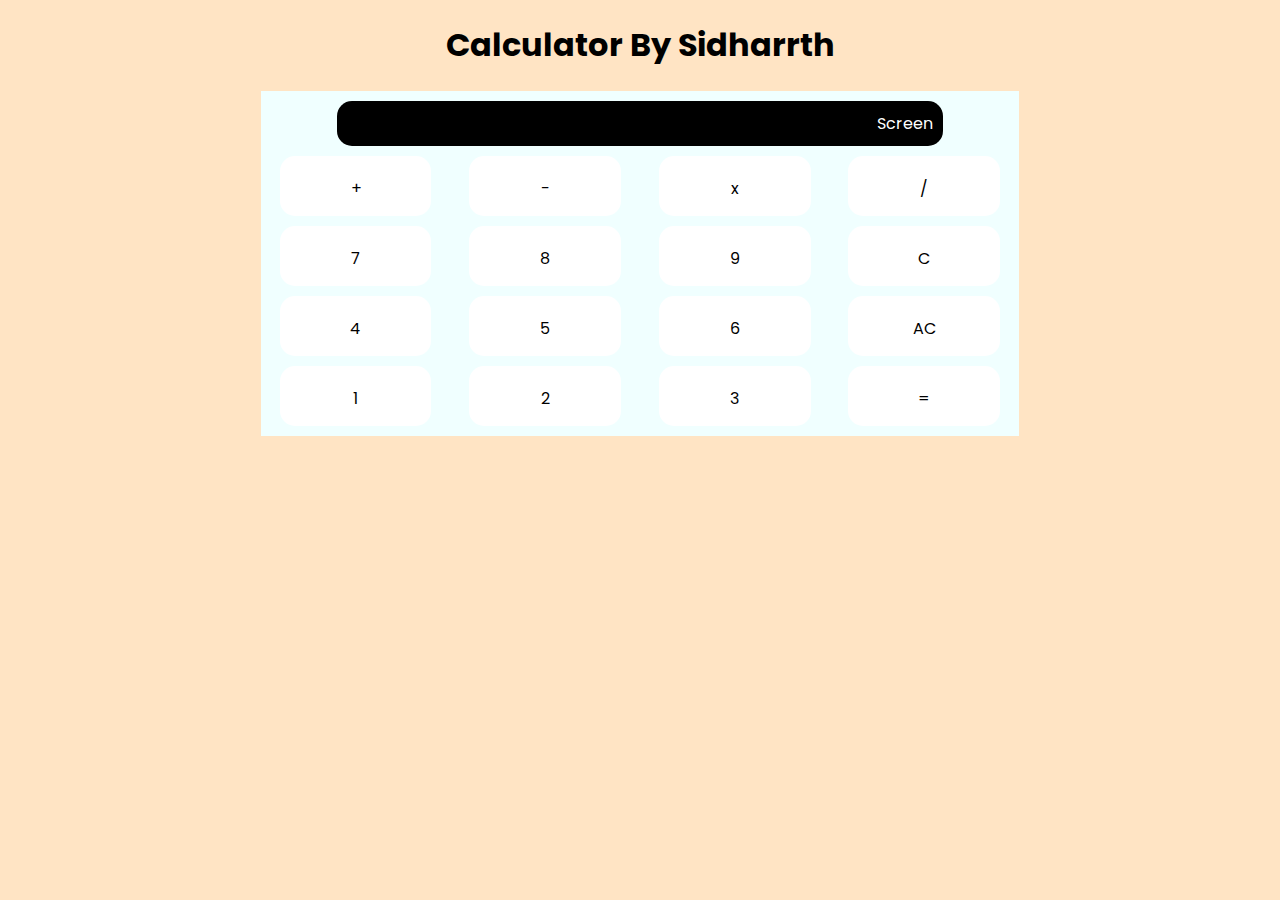
==== Calculator/index.html @ f6c4f5c5 "First commit" ====
<!DOCTYPE html>
<html lang="en">
<head>
    <meta charset="UTF-8">
    <title>Calculator</title>
    <link href="assets/css/index.css" rel="stylesheet" type="text/css">
    <link href="https://fonts.googleapis.com/css2?family=Poppins:wght@200;300;400;500;700&display=swap" rel="stylesheet">
</head>
<body>
<h1>Calculator By Sidharrth</h1>
<div id="calculator-body">
    <div id="screen">
        Screen
    </div>
    <div id="keys">
        <div class="row">
            <div class="key ops" data-ops="plus">
                +
            </div>
            <div class="key ops" data-ops="minus">
                -
            </div>
            <div class="key ops" data-ops="mult">
                x
            </div>
            <div class="key ops" data-ops="div">
                /
            </div>
        </div>
        <div class="row">
            <div class="key num" data-num="7">
                7
            </div>
            <div class="key num" data-num="8">
                8
            </div>
            <div class="key num" data-num="9">
                9
            </div>
            <div class="key clear" data-ops="clear">
                C
            </div>
        </div>
        <div class="row">
            <div class="key num" data-num="4">
                4
            </div>
            <div class="key num" data-num="5">
                5
            </div>
            <div class="key num" data-num="6">
                6
            </div>
            <div class="key clear" data-ops="allclear">
                AC
            </div>
        </div>
        <div class="row">
            <div class="key num" data-num="1">
                1
            </div>
            <div class="key num" data-num="2">
                2
            </div>
            <div class="key num" data-num="3">
                3
            </div>
            <div class="key equal" data-ops="equal">
                =
            </div>
        </div>
    </div>
</div>
<script src="assets/js/app.js"></script>
</body>
</html>
---- Calculator/assets/css/index.css ----
* {
    box-sizing: border-box;
}

body {
    background-color: bisque;
    text-align: center;
    font-family: Poppins, sans-serif;
}

#calculator-body {
    width: 60%;
    margin: 0 auto;
    background-color: azure;
    overflow: auto;
}

#screen {
    width: 80%;
    border-radius: 15px;
    padding: 10px;
    background-color: black;
    color: white;
    text-align: right;
    margin: 10px auto;
}

.row:first-child {
    margin-top: 10px;
}

.row {
    display: flex;
    width: 100%;
    height: 60px;
    align-items: stretch;
    margin-bottom: 10px;
    justify-content: space-between;
}

.key {
    margin: 0 auto;
    background-color: white;
    padding: 20px 10px;
    width: 20%;
    border-radius: 15px;
}

h1 {
    text-align: center;
}
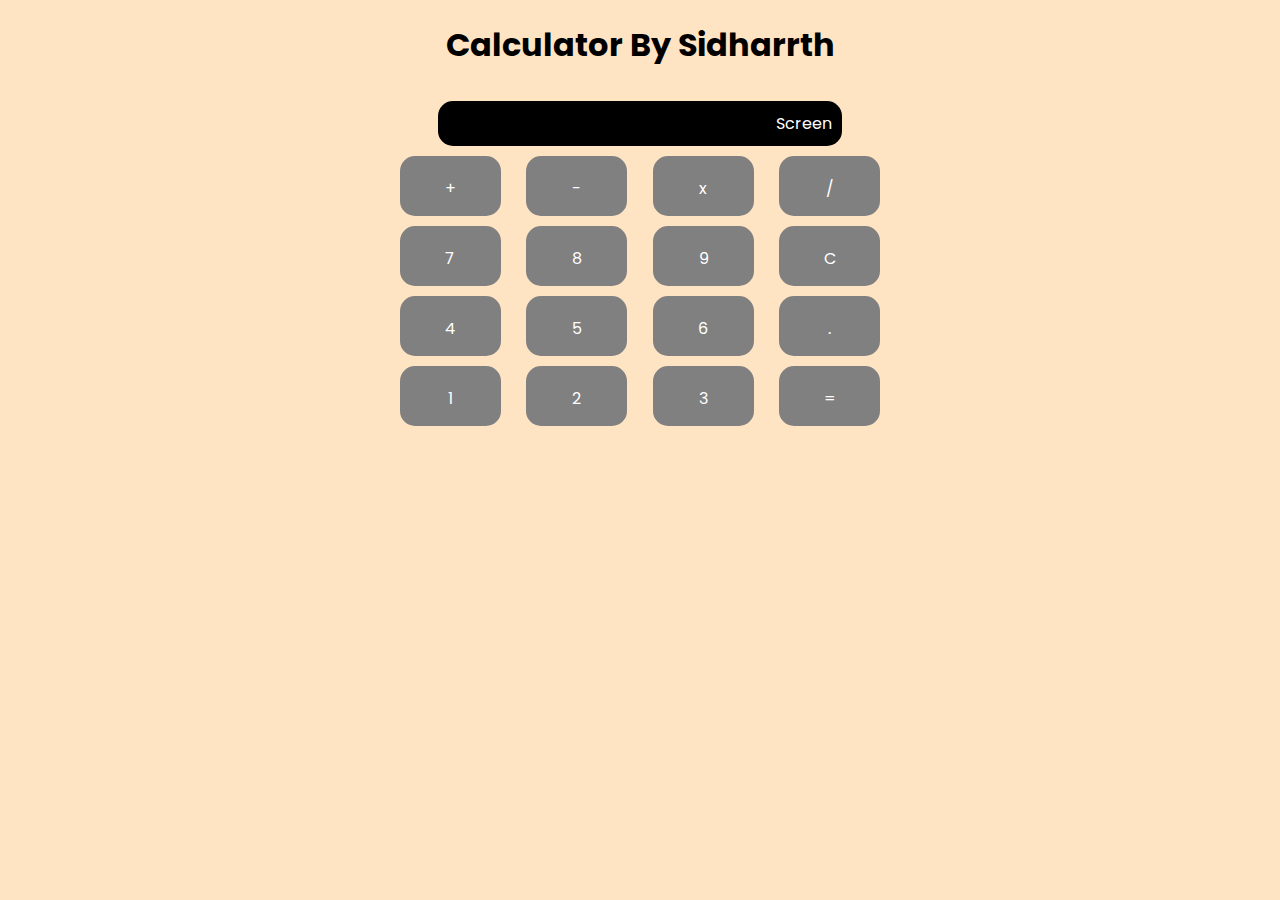
==== commit 5cd14e04: "Added functionality for decimal" ====
--- a/Calculator/index.html
+++ b/Calculator/index.html
@@ -51,8 +51,8 @@
             <div class="key num" data-num="6">
                 6
             </div>
-            <div class="key clear" data-ops="allclear">
-                AC
+            <div class="key num" data-num=".">
+                .
             </div>
         </div>
         <div class="row">
--- a/Calculator/assets/css/index.css
+++ b/Calculator/assets/css/index.css
@@ -9,9 +9,8 @@
 }
 
 #calculator-body {
-    width: 60%;
+    width: 40%;
     margin: 0 auto;
-    background-color: azure;
     overflow: auto;
 }
 
@@ -39,8 +38,9 @@
 }
 
 .key {
-    margin: 0 auto;
-    background-color: white;
+    margin: 0px auto;
+    background-color: grey;
+    color: white;
     padding: 20px 10px;
     width: 20%;
     border-radius: 15px;
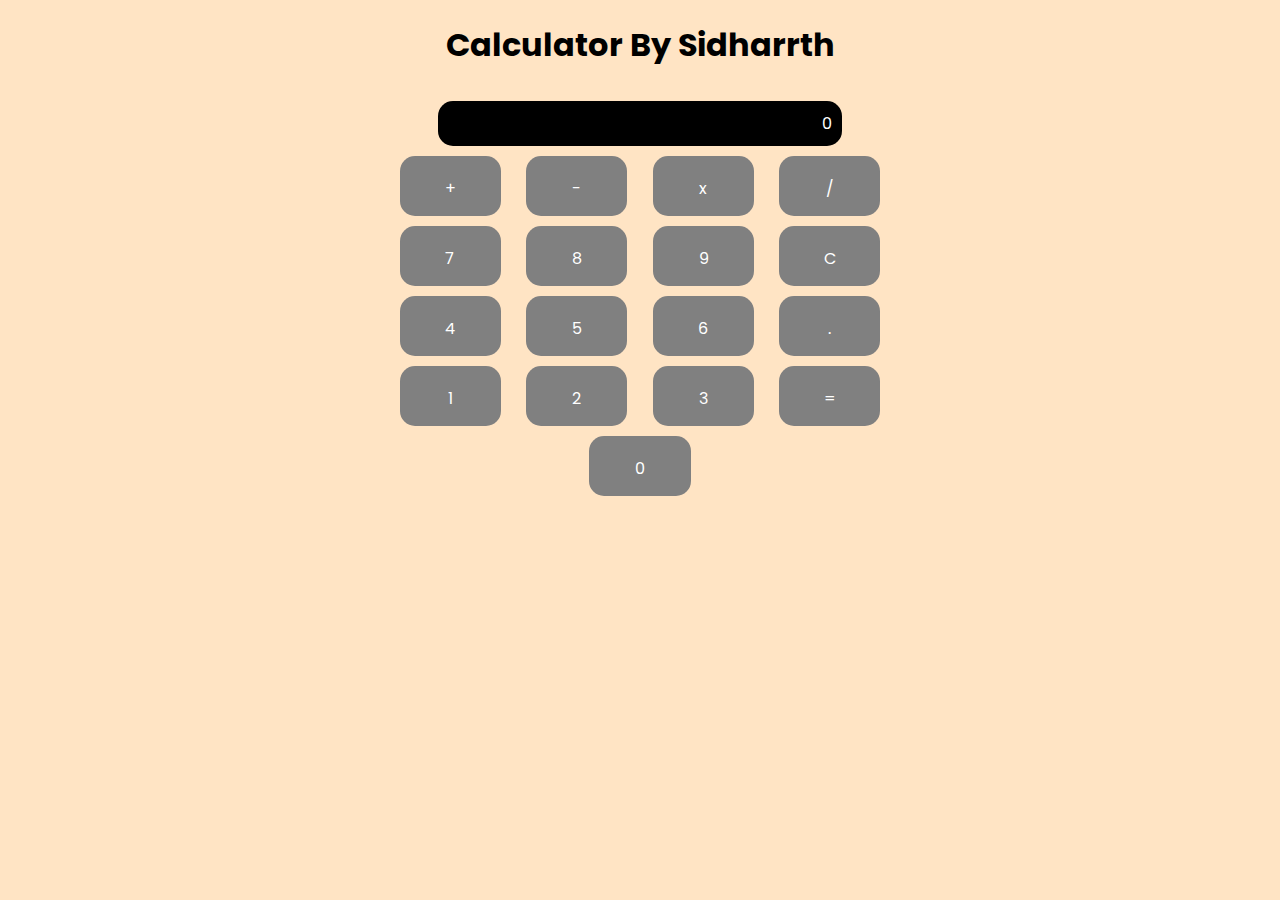
==== commit c9b75e23: "Almost finished, all basic functions working" ====
--- a/Calculator/index.html
+++ b/Calculator/index.html
@@ -10,7 +10,7 @@
 <h1>Calculator By Sidharrth</h1>
 <div id="calculator-body">
     <div id="screen">
-        Screen
+        0
     </div>
     <div id="keys">
         <div class="row">
@@ -69,6 +69,11 @@
                 =
             </div>
         </div>
+        <div class="row">
+            <div class="key num" data-num="0">
+                0
+            </div>
+        </div>
     </div>
 </div>
 <script src="assets/js/app.js"></script>
--- a/Calculator/assets/css/index.css
+++ b/Calculator/assets/css/index.css
@@ -37,8 +37,12 @@
     justify-content: space-between;
 }
 
+.row:nth-of-type(5).key {
+    justify-content: start;
+}
+
 .key {
-    margin: 0px auto;
+    margin: 0 auto;
     background-color: grey;
     color: white;
     padding: 20px 10px;
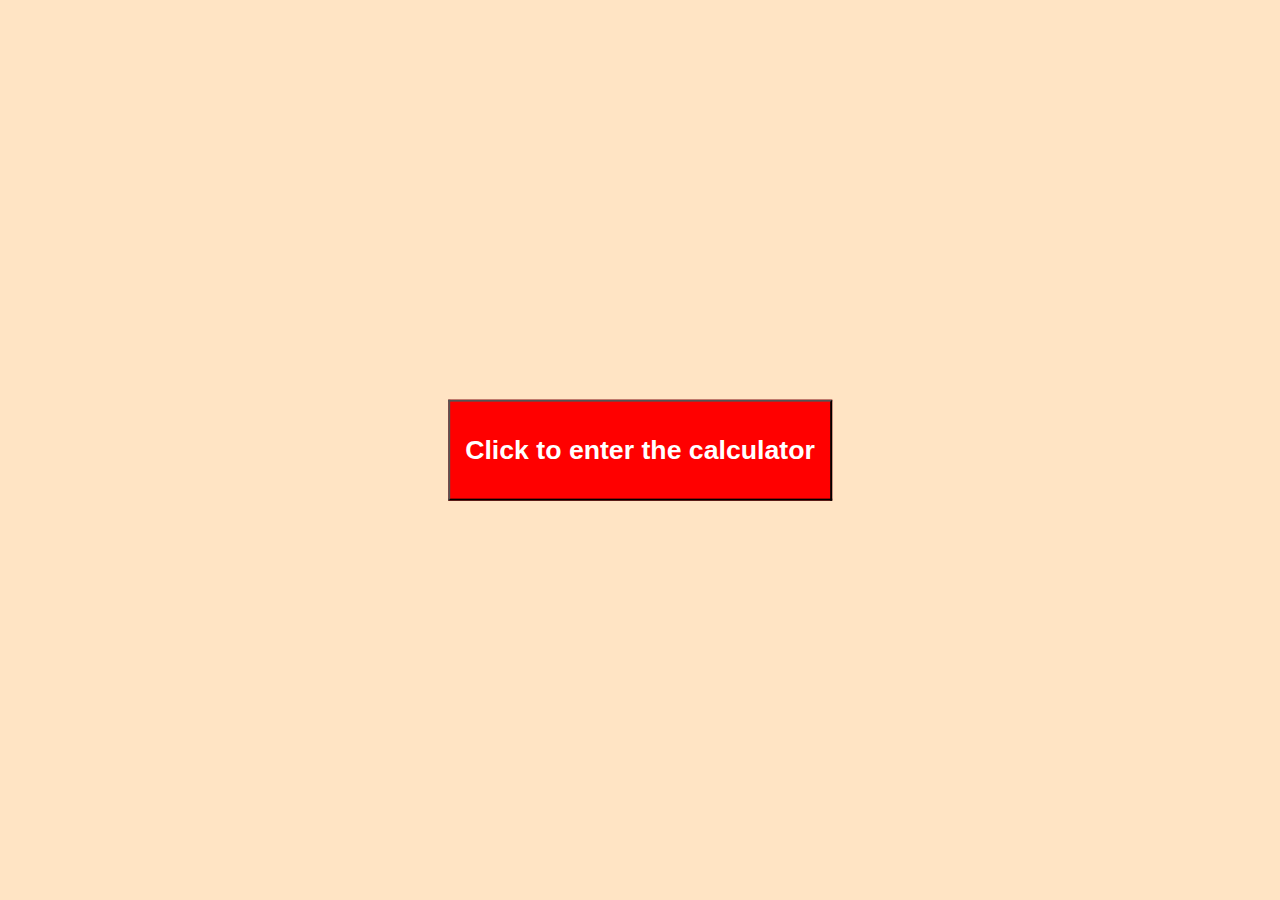
==== commit da6cbb5d: "Added a button to enter the calculator" ====
--- a/Calculator/index.html
+++ b/Calculator/index.html
@@ -7,8 +7,9 @@
     <link href="https://fonts.googleapis.com/css2?family=Poppins:wght@200;300;400;500;700&display=swap" rel="stylesheet">
 </head>
 <body>
-<h1>Calculator By Sidharrth</h1>
+<button id="show"><h1>Click to enter the calculator</h1></button>
 <div id="calculator-body">
+    <h1>Calculator By Sidharrth</h1>
     <div id="screen">
         0
     </div>
--- a/Calculator/assets/css/index.css
+++ b/Calculator/assets/css/index.css
@@ -1,3 +1,4 @@
+
 * {
     box-sizing: border-box;
 }
@@ -8,7 +9,20 @@
     font-family: Poppins, sans-serif;
 }
 
+#show {
+    color: white;
+    background: red;
+    padding: 15px;
+    position: absolute;
+    top: 50%;
+    left: 50%;
+    -ms-transform: translateX(-50%) translateY(-50%);
+    -webkit-transform: translate(-50%,-50%);
+    transform: translate(-50%,-50%);
+}
+
 #calculator-body {
+    display: none;
     width: 40%;
     margin: 0 auto;
     overflow: auto;
